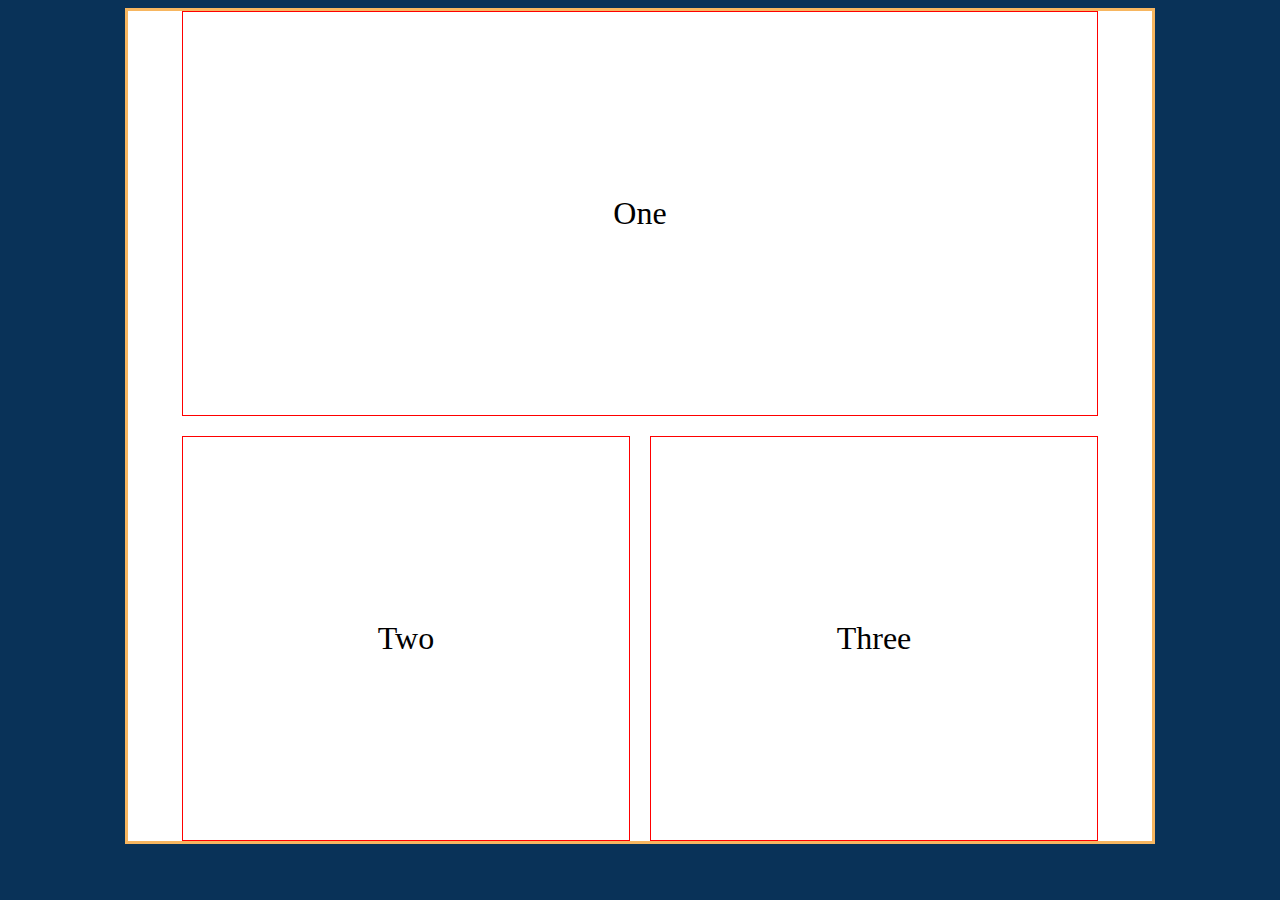
==== Grid/index.html @ b754769d "Get started with grid layouts" ====
<!DOCTYPE html>
<html>
<head>
  <meta charset="utf-8">
  <meta http-equiv="X-UA-Compatible" content="IE=edge">
  <title>Grid Times</title>
  <link rel="stylesheet" href="style.css">
</head>
<body>
  <div class="container">
    <div class=box id="one">One</div>
    <div class=box id="two">Two</div>
    <div class=box id="three">Three</div>
  </div>
</body>
</html>
---- Grid/style.css ----
body {
  background-color: #093258;
  color: #fff;
  font-size: 32px;
}

.container {
  display: grid;
  width: 80vw;
  grid-template-columns: 35vw 35vw;
  grid-template-rows: 45vh 45vh;
  grid-template-areas: "top top" "bottomLeft bottomRight";
  margin: auto;
  grid-gap: 20px;
  border: 3px solid rgb(247, 182, 96);
  justify-content: center;
  background-color: #fff;
  color: #000;
}

.box {
  display: flex;
  align-items: center;
  justify-content: center;
  border: 1px solid red;
  padding: 15px;
}

#one {
  grid-area: top;
}
#two {
  grid-area: bottomLeft;
}
#three {
  grid-area: bottomRight;
}
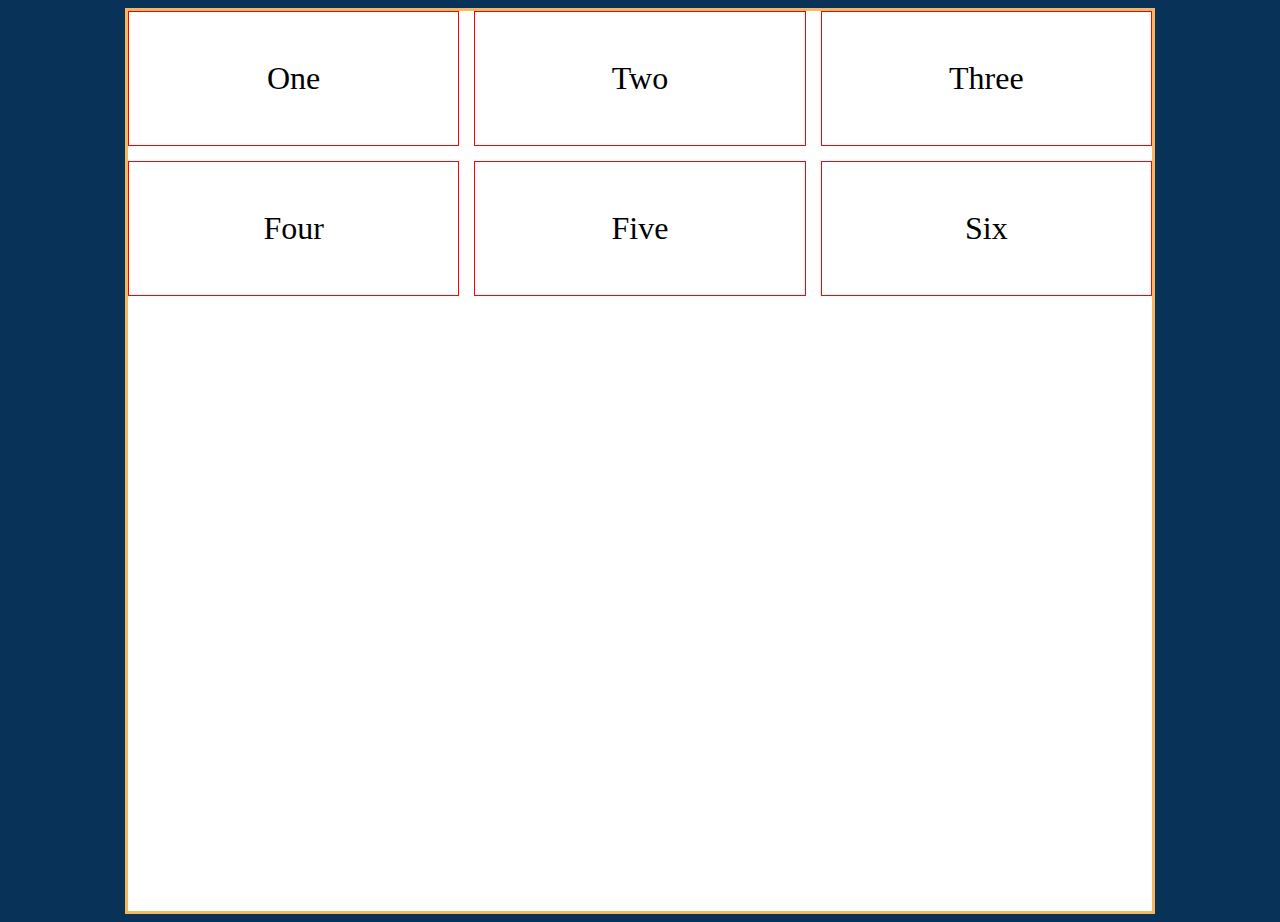
==== commit c9340bff: "Explore advanced grid features" ====
--- a/Grid/index.html
+++ b/Grid/index.html
@@ -8,9 +8,12 @@
 </head>
 <body>
   <div class="container">
-    <div class=box id="one">One</div>
-    <div class=box id="two">Two</div>
-    <div class=box id="three">Three</div>
+    <div class=box>One</div>
+    <div class=box>Two</div>
+    <div class=box>Three</div>
+    <div class=box>Four</div>
+    <div class=box>Five</div>
+    <div class=box>Six</div>
   </div>
 </body>
 </html>--- a/Grid/style.css
+++ b/Grid/style.css
@@ -5,17 +5,23 @@
 }
 
 .container {
+  background-color: #fff;
+  color: #000; 
   display: grid;
   width: 80vw;
-  grid-template-columns: 35vw 35vw;
-  grid-template-rows: 45vh 45vh;
-  grid-template-areas: "top top" "bottomLeft bottomRight";
+  height: 100vh;
   margin: auto;
-  grid-gap: 20px;
+  grid-gap: 15px;
   border: 3px solid rgb(247, 182, 96);
   justify-content: center;
-  background-color: #fff;
-  color: #000;
+  /*Use repeat to avoid repetitive css*/
+  /*grid-template-columns: repeat(6, 1fr);*/
+
+  grid-template-columns: repeat(3, 1fr);
+
+  /*When number of rows is unknown use grid auto rows*/
+  /*Use auto for max if you want to to fill all available space*/
+  grid-auto-rows: minmax(100px, 135px);
 }
 
 .box {
@@ -27,11 +33,11 @@
 }
 
 #one {
-  grid-area: top;
+  /*grid-area: top;*/
 }
 #two {
-  grid-area: bottomLeft;
+  /*grid-area: bottomLeft;*/
 }
 #three {
-  grid-area: bottomRight;
+  /*grid-area: bottomRight;*/
 }